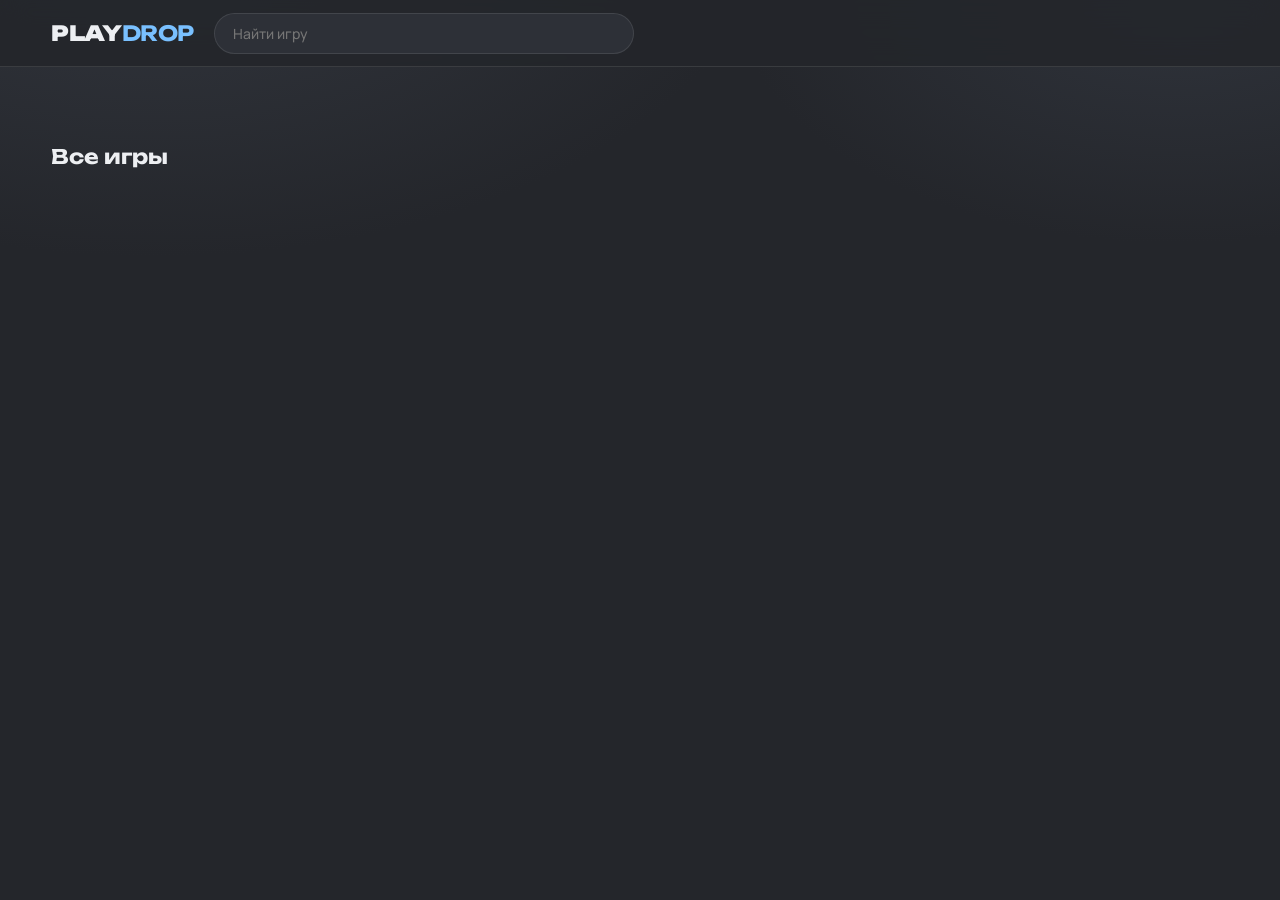
==== index.html @ a8a30dfd "playdrop" ====
<!doctype html>
<html lang="ru">
<head>
<meta charset="utf-8">
<meta name="viewport" content="width=device-width, initial-scale=1">
<title>PLAYDROP — играй в браузере</title>
<meta name="description" content="Браузерные игры без установки. Сохранения, рекорды, вход через Яндекс.">
<link rel="stylesheet" href="./assets/style.css">
</head>
<body>

<header class="top">
  <div class="top__in">
    <a class="logo" href="./index.html">PLAY<b>DROP</b></a>
    <input class="search" id="search" type="search" placeholder="Найти игру" aria-label="Поиск игры">
    <div id="account"></div>
  </div>
</header>

<main class="shell">
  <section class="continue is-hidden" id="continue">
    <div class="row">
      <h2 id="continueTitle">Продолжить</h2>
      <span id="continueMeta"></span>
    </div>
    <div class="shelf" id="continueShelf"></div>
    <p class="nudge is-hidden" id="guestNudge">
      Прогресс привязан к этому браузеру.
      <button class="link" id="nudgeLogin">Войдите</button>, чтобы играть с телефона и компьютера.
    </p>
  </section>

  <section class="hero" id="hero"></section>

  <div class="row"><h2 id="allTitle">Все игры</h2><span id="count"></span></div>
  <div class="grid" id="grid"></div>
</main>

<script type="module">
import { ensureSession, isNamed, canSignIn, signIn, signOut } from './assets/db.js';
import { loadLibrary, loadStreak, fmtDuration, fmtAgo, plural } from './assets/library.js';
import { loadGames, loc, t } from './assets/catalog.js';

const games = await loadGames();
const byId = Object.fromEntries(games.map(g => [g.id, g]));
const session = await ensureSession();
const named = isNamed(session);

// ─── аккаунт ─────────────────────────────────────────────────
document.getElementById('continueTitle').textContent = t.continue;
document.getElementById('allTitle').textContent = t.all;
document.getElementById('search').placeholder = t.search;

const box = document.getElementById('account');
if (named) {
  box.innerHTML = `<a class="acc" href="./profile.html">
      <img class="ava" src="${session.user.user_metadata?.avatar_url || ''}" alt="">
      <span>${session.user.user_metadata?.name || 'Профиль'}</span></a>
    <button class="btn btn--ghost" id="out">Выйти</button>`;
  document.getElementById('out').onclick = async () => { await signOut(); location.reload(); };
} else {
  box.innerHTML = `<a class="acc" href="./profile.html">${t.profile}</a>` +
    (canSignIn ? `<button class="btn" id="in">${t.signIn}</button>` : '');
  if (canSignIn) document.getElementById('in').onclick = () => signIn(location.href);
}

// ─── полка «Продолжить» ──────────────────────────────────────
const library = (await loadLibrary(session, games))
  .filter(e => byId[e.game_id] && e.last_played)
  .sort((a, b) => new Date(b.last_played) - new Date(a.last_played))
  .slice(0, 6);

if (library.length) {
  const streak = await loadStreak(session);
  document.getElementById('continue').classList.remove('is-hidden');
  document.getElementById('continueMeta').textContent = streak.current > 1
    ? `${streak.current} ${plural(streak.current, 'день', 'дня', 'дней')} подряд`
    : '';

  document.getElementById('continueShelf').innerHTML = library.map(e => {
    const g = byId[e.game_id];
    const place = e.rank ? `${e.rank}-е место из ${e.total_players}` : '';
    const time = e.seconds ? fmtDuration(e.seconds) : '';
    return `<a class="slot" href="./game.html?id=${g.id}">
      <img class="slot__img" src="${g.cover}" alt="" loading="lazy" onerror="this.style.visibility='hidden'">
      <div class="slot__b">
        <h3>${loc(g).title}</h3>
        <p>${[fmtAgo(e.last_played), time].filter(Boolean).join(' · ')}</p>
        ${place ? `<p class="slot__rank">${place}</p>` : ''}
      </div>
      <span class="slot__go">Продолжить</span>
    </a>`;
  }).join('');

  if (!named && canSignIn) {
    const nudge = document.getElementById('guestNudge');
    nudge.classList.remove('is-hidden');
    document.getElementById('nudgeLogin').onclick = () => signIn(location.href);
  }
}

// ─── витрина ─────────────────────────────────────────────────
const played = new Set(library.map(e => e.game_id));
const featured = games.find(g => g.featured && !played.has(g.id))
  || games.find(g => !played.has(g.id)) || games[0];

document.getElementById('hero').innerHTML = `
  <a class="hero__main" href="./game.html?id=${featured.id}">
    <img src="${featured.cover}" alt="" onerror="this.style.display='none'">
    <div class="hero__grad"></div>
    <div class="hero__body">
      <div class="eyebrow">${played.size ? t.notPlayed : t.playingNow}</div>
      <h1>${loc(featured).title}</h1>
      <p>${loc(featured).description}</p>
      <span class="btn">${t.play}</span>
    </div>
  </a>
  <div class="hero__side">
    <div class="stat"><b>${games.length}</b><span>${t.games}</span></div>
    <div class="stat"><b>0 ₽</b><span>${t.free}</span></div>
  </div>`;

// ─── каталог ─────────────────────────────────────────────────
const grid = document.getElementById('grid');
function render(list) {
  document.getElementById('count').textContent = `${list.length} шт.`;
  grid.innerHTML = list.map(g => `
    <a class="card" href="./game.html?id=${g.id}">
      ${g.tag ? `<span class="tag">${g.tag}</span>` : ''}
      <img class="card__img" src="${g.cover}" alt="" loading="lazy" onerror="this.style.visibility='hidden'">
      <div class="card__b"><h3>${loc(g).title}</h3><p>${loc(g).genre}</p></div>
    </a>`).join('');
}
render(games);

document.getElementById('search').addEventListener('input', e => {
  const q = e.target.value.trim().toLowerCase();
  render(games.filter(g => (g.title + (g.title_en || '') + (g.genre || '')).toLowerCase().includes(q)));
});
</script>
</body>
</html>
---- assets/style.css ----
@import url('https://fonts.googleapis.com/css2?family=Unbounded:wght@400;700;900&family=Manrope:wght@400;500;700&display=swap');

:root {
  --ink: #24262B;
  --ink-2: #2D3037;
  --ink-3: #3A3E47;
  --paper: #EDEFF2;
  --muted: #9DA3AD;
  --volt: #79C0FF;
  --hot: #FF7A8A;
  --line: rgba(255, 255, 255, .10);
  --radius: 14px;
  --shell: min(1240px, 92vw);
}

* { box-sizing: border-box; }

body {
  margin: 0;
  background:
    radial-gradient(1000px 560px at 12% -10%, #33373F 0%, transparent 62%),
    radial-gradient(760px 420px at 92% 0%, #2F333B 0%, transparent 58%),
    var(--ink);
  color: var(--paper);
  font: 400 16px/1.55 Manrope, system-ui, sans-serif;
  min-height: 100vh;
}

a { color: inherit; text-decoration: none; }
.is-hidden { display: none !important; }

/* ─── шапка ─── */
.top {
  position: sticky; top: 0; z-index: 40;
  backdrop-filter: blur(14px);
  background: rgba(36, 38, 43, .86);
  border-bottom: 1px solid var(--line);
}
.top__in {
  width: var(--shell); margin: 0 auto;
  display: flex; align-items: center; gap: 20px;
  height: 66px;
}
.logo {
  font: 900 21px/1 Unbounded, sans-serif;
  letter-spacing: -.02em;
}
.logo b { color: var(--volt); }
.search {
  flex: 1; max-width: 420px;
  background: var(--ink-2); border: 1px solid var(--line);
  border-radius: 999px; padding: 10px 18px; color: var(--paper);
  font: 500 14px Manrope, sans-serif;
}
.search:focus { outline: 2px solid var(--volt); outline-offset: 1px; }

.btn {
  background: var(--volt); color: #12243A; border: 0;
  padding: 10px 18px; border-radius: 999px; cursor: pointer;
  font: 700 14px Manrope, sans-serif; white-space: nowrap;
}
.btn:hover { filter: brightness(1.08); }
.btn--ghost { background: transparent; color: var(--muted); border: 1px solid var(--line); }
.btn:focus-visible, a:focus-visible { outline: 2px solid var(--volt); outline-offset: 2px; }

#account { display: flex; align-items: center; gap: 10px; margin-left: auto; font-size: 14px; }
.ava { width: 30px; height: 30px; border-radius: 50%; object-fit: cover; background: var(--ink-3); }

/* ─── главная ─── */
.shell { width: var(--shell); margin: 0 auto; padding: 34px 0 80px; }

.hero {
  display: grid; grid-template-columns: 1.35fr 1fr; gap: 18px;
  margin-bottom: 46px;
}
.hero__main {
  position: relative; border-radius: 22px; overflow: hidden;
  min-height: 330px; display: flex; align-items: flex-end;
  border: 1px solid var(--line);
}
.hero__main img { position: absolute; inset: 0; width: 100%; height: 100%; object-fit: cover; }
.hero__grad {
  position: absolute; inset: 0;
  background: linear-gradient(180deg, transparent 25%, rgba(36, 38, 43, .96) 92%);
}
.hero__body { position: relative; padding: 28px; }
.hero__body h1 { font: 900 clamp(26px, 3.4vw, 42px)/1.05 Unbounded, sans-serif; margin: 8px 0 10px; }
.hero__body p { color: var(--muted); max-width: 46ch; margin: 0 0 18px; }

.eyebrow {
  font: 700 11px/1 Manrope, sans-serif; letter-spacing: .16em;
  text-transform: uppercase; color: var(--volt);
}
.hero__side { display: grid; gap: 18px; align-content: start; }
.stat {
  border: 1px solid var(--line); border-radius: 18px; padding: 20px;
  background: linear-gradient(160deg, var(--ink-2), rgba(58, 62, 71, .25));
}
.stat b { display: block; font: 900 30px/1 Unbounded, sans-serif; color: var(--volt); }
.stat span { color: var(--muted); font-size: 13px; }

/* ─── сетка игр ─── */
.row { display: flex; align-items: baseline; gap: 14px; margin: 0 0 18px; }
.row h2 { font: 700 20px/1 Unbounded, sans-serif; margin: 0; }
.row span { color: var(--muted); font-size: 13px; }

.grid {
  display: grid; gap: 16px;
  grid-template-columns: repeat(auto-fill, minmax(190px, 1fr));
  margin-bottom: 46px;
}
.card {
  border-radius: var(--radius); overflow: hidden; background: var(--ink-2);
  border: 1px solid var(--line); position: relative;
  transition: transform .18s ease, border-color .18s ease;
}
.card:hover { transform: translateY(-4px); border-color: var(--volt); }
.card__img { aspect-ratio: 4 / 3; width: 100%; object-fit: cover; display: block; background: var(--ink-3); }
.card__b { padding: 12px 14px 15px; }
.card__b h3 { font: 700 15px/1.25 Manrope, sans-serif; margin: 0 0 4px; }
.card__b p { margin: 0; color: var(--muted); font-size: 12.5px; }
.tag {
  position: absolute; top: 10px; left: 10px;
  background: var(--hot); color: #fff; border-radius: 6px;
  padding: 4px 8px; font: 700 10px/1 Manrope, sans-serif;
  letter-spacing: .08em; text-transform: uppercase;
}

/* ─── страница игры ─── */
.play { width: var(--shell); margin: 0 auto; padding: 22px 0 60px; }
.stage {
  position: relative; background: #16181C; border-radius: 18px; overflow: hidden;
  aspect-ratio: 16 / 9; border: 1px solid var(--line);
}
.stage iframe { width: 100%; height: 100%; border: 0; display: block; }

.loader {
  position: absolute; inset: 0; display: grid; place-content: center; gap: 14px;
  justify-items: center; background: var(--ink); z-index: 5;
}
.loader__bar { width: 180px; height: 4px; border-radius: 4px; background: var(--ink-3); overflow: hidden; }
.loader__bar i { display: block; height: 100%; width: 40%; background: var(--volt); animation: slide 1.1s infinite ease-in-out; }
@keyframes slide { 0% { transform: translateX(-100%); } 100% { transform: translateX(350%); } }

.adv {
  position: absolute; inset: 0; z-index: 20;
  background: rgba(30, 32, 37, .97);
  display: grid; place-content: center; justify-items: center; gap: 16px;
}
.adv__label { font: 700 11px/1 Manrope, sans-serif; letter-spacing: .18em; text-transform: uppercase; color: var(--muted); }
.adv__timer { font: 900 40px/1 Unbounded, sans-serif; color: var(--volt); }
.ad-stub {
  width: min(336px, 70vw); height: 200px; border: 1px dashed var(--line);
  border-radius: 10px; display: grid; place-content: center; color: var(--muted); font-size: 13px;
}

.playbar {
  display: flex; align-items: center; gap: 14px; padding: 14px 4px 0;
}
.playbar h1 { font: 700 18px/1.2 Unbounded, sans-serif; margin: 0; }
.playbar small { color: var(--muted); }
.playbar .btn { margin-left: auto; }

.banner {
  margin-top: 16px; min-height: 90px; border: 1px solid var(--line);
  border-radius: 12px; display: grid; place-content: center; color: var(--muted); font-size: 13px;
}

@media (max-width: 860px) {
  .hero { grid-template-columns: 1fr; }
  .top__in { gap: 10px; }
  .search { max-width: none; }
  .stage { aspect-ratio: 3 / 4; }
}

@media (prefers-reduced-motion: reduce) {
  * { animation: none !important; transition: none !important; }
}

/* ═══ Продолжить · полка ═══ */
.continue { margin-bottom: 40px; }
.shelf {
  display: grid; gap: 14px;
  grid-template-columns: repeat(auto-fill, minmax(280px, 1fr));
}
.slot {
  display: grid; grid-template-columns: 88px 1fr; gap: 14px;
  align-items: center; padding: 12px;
  background: linear-gradient(120deg, var(--ink-2), rgba(58, 62, 71, .4));
  border: 1px solid var(--line); border-radius: var(--radius);
  position: relative; transition: border-color .18s ease, transform .18s ease;
}
.slot:hover { border-color: var(--volt); transform: translateY(-3px); }
.slot__img { width: 88px; aspect-ratio: 1; object-fit: cover; border-radius: 10px; background: var(--ink-3); }
.slot__b h3 { font: 700 15px/1.2 Manrope, sans-serif; margin: 0 0 5px; }
.slot__b p { margin: 0; font-size: 12.5px; color: var(--muted); }
.slot__rank { color: var(--volt) !important; margin-top: 2px !important; }
.slot__go {
  position: absolute; right: 12px; bottom: 12px;
  font: 700 11px/1 Manrope, sans-serif; letter-spacing: .1em;
  text-transform: uppercase; color: var(--volt); opacity: 0; transition: opacity .18s ease;
}
.slot:hover .slot__go { opacity: 1; }

.nudge { color: var(--muted); font-size: 13px; margin: 14px 0 0; }
.link {
  background: none; border: 0; padding: 0; cursor: pointer;
  color: var(--volt); font: inherit; text-decoration: underline;
}

/* ═══ Профиль ═══ */
.profile { margin-bottom: 46px; }
.profile__id { display: flex; align-items: center; gap: 20px; margin-bottom: 22px; }
.profile__ava { width: 84px; height: 84px; border-radius: 50%; object-fit: cover; background: var(--ink-3); }
.profile__ava--empty {
  display: grid; place-content: center;
  font: 900 32px Unbounded, sans-serif; color: var(--volt);
}
.profile__id h1 { font: 900 clamp(24px, 3vw, 34px)/1.1 Unbounded, sans-serif; margin: 6px 0 12px; }
.profile__id small { color: var(--muted); font-size: 12.5px; }

.xp {
  width: min(320px, 60vw); height: 8px; border-radius: 8px;
  background: var(--ink-3); overflow: hidden; margin-bottom: 7px;
}
.xp i { display: block; height: 100%; background: linear-gradient(90deg, var(--volt), var(--hot)); }

.profile__stats { display: grid; grid-template-columns: repeat(3, 1fr); gap: 14px; }

/* ═══ Прогресс по играм ═══ */
.progress-list { display: grid; gap: 10px; }
.prow {
  display: grid; grid-template-columns: 64px 1fr auto; gap: 16px; align-items: center;
  padding: 12px 16px; border: 1px solid var(--line); border-radius: var(--radius);
  background: var(--ink-2); transition: border-color .18s ease;
}
.prow:hover { border-color: var(--volt); }
.prow__img { width: 64px; aspect-ratio: 1; object-fit: cover; border-radius: 9px; background: var(--ink-3); }
.prow__b h3 { font: 700 15px/1.2 Manrope, sans-serif; margin: 0 0 8px; }
.prow__b p { margin: 7px 0 0; font-size: 12.5px; color: var(--muted); }
.bar { height: 5px; border-radius: 5px; background: var(--ink-3); overflow: hidden; max-width: 420px; }
.bar i { display: block; height: 100%; background: var(--volt); }
.prow__side { text-align: right; }
.prow__side b { display: block; font: 900 18px/1 Unbounded, sans-serif; }
.prow__side span { font-size: 11.5px; color: var(--muted); }

.acc { display: flex; align-items: center; gap: 8px; }
.acc:hover { color: var(--volt); }

.empty { text-align: center; padding: 60px 0; }
.empty h2 { font: 700 20px Unbounded, sans-serif; margin: 0 0 10px; }
.empty p { color: var(--muted); max-width: 44ch; margin: 0 auto 22px; }

@media (max-width: 720px) {
  .profile__stats { grid-template-columns: 1fr; }
  .profile__id { flex-direction: column; align-items: flex-start; }
  .prow { grid-template-columns: 52px 1fr; }
  .prow__img { width: 52px; }
  .prow__side { grid-column: 2; text-align: left; }
  .slot__go { position: static; opacity: 1; }
}

/* ═══ Панель загрузки ═══ */
.gate { max-width: 380px; padding: 40px 0; }
.gate h1 { font: 900 26px Unbounded, sans-serif; margin: 0 0 8px; }
.gate p { color: var(--muted); margin: 0 0 24px; }

.field { margin-bottom: 16px; }
.field label { display: block; font-size: 12.5px; color: var(--muted); margin-bottom: 6px; }
.field small { display: block; font-size: 11.5px; color: var(--muted); margin-top: 5px; }
.field input[type=text], .field input[type=email], .field input[type=password], .field textarea {
  width: 100%; background: var(--ink-2); border: 1px solid var(--line);
  border-radius: 10px; padding: 11px 14px; color: var(--paper);
  font: 400 14px Manrope, sans-serif; resize: vertical;
}
.field input[type=file] { font: 400 13px Manrope, sans-serif; color: var(--muted); width: 100%; }
.field input:focus, .field textarea:focus { outline: 2px solid var(--volt); outline-offset: 1px; }
.field--split { display: grid; grid-template-columns: 1fr 1fr; gap: 12px; }
.field--split label { margin-bottom: 6px; }

.check { display: flex; align-items: center; gap: 9px; color: var(--muted); font-size: 13.5px; }

.form {
  display: grid; grid-template-columns: 1fr 1fr; gap: 34px;
  padding: 24px; border: 1px solid var(--line); border-radius: 18px;
  background: var(--ink-2); margin-bottom: 42px;
}
.form__col h3 { font: 700 15px Unbounded, sans-serif; margin: 0; }
.row--tight { margin-bottom: 8px; align-items: center; }
.hint { color: var(--muted); font-size: 12.5px; margin: 0 0 18px; }

.btn--wide { width: 100%; padding: 13px; margin-top: 8px; }
.btn:disabled { opacity: .55; cursor: default; }

.err { color: var(--hot); font-size: 13px; margin: 12px 0 0; }
.ok { color: var(--volt); font-size: 13px; margin: 12px 0 0; }

.prow__side .btn--ghost { padding: 6px 12px; font-size: 12.5px; }
.prow__side .link { margin-left: 10px; font-size: 12.5px; }

@media (max-width: 820px) {
  .form { grid-template-columns: 1fr; gap: 24px; }
}

/* ═══ Редактирование профиля ═══ */
.profile__avaBtn {
  position: relative; padding: 0; border: 0; background: none;
  cursor: pointer; border-radius: 50%; line-height: 0;
}
.profile__avaBtn .profile__ava { display: block; }
.profile__avaHint {
  position: absolute; inset: auto 0 0 0; padding: 5px 0;
  background: rgba(18, 20, 24, .78); color: var(--paper);
  font: 700 10px/1 Manrope, sans-serif; letter-spacing: .08em; text-transform: uppercase;
  border-radius: 0 0 999px 999px; opacity: 0; transition: opacity .16s ease;
}
.profile__avaBtn:hover .profile__avaHint,
.profile__avaBtn:focus-visible .profile__avaHint { opacity: 1; }

#nameField {
  outline: none; border-bottom: 1px dashed transparent; cursor: text;
  display: inline-block; min-width: 3ch;
}
#nameField:hover { border-bottom-color: var(--line); }
#nameField:focus { border-bottom-color: var(--volt); }

.saveHint { display: block; color: var(--volt); font-size: 12px; margin-bottom: 6px; }
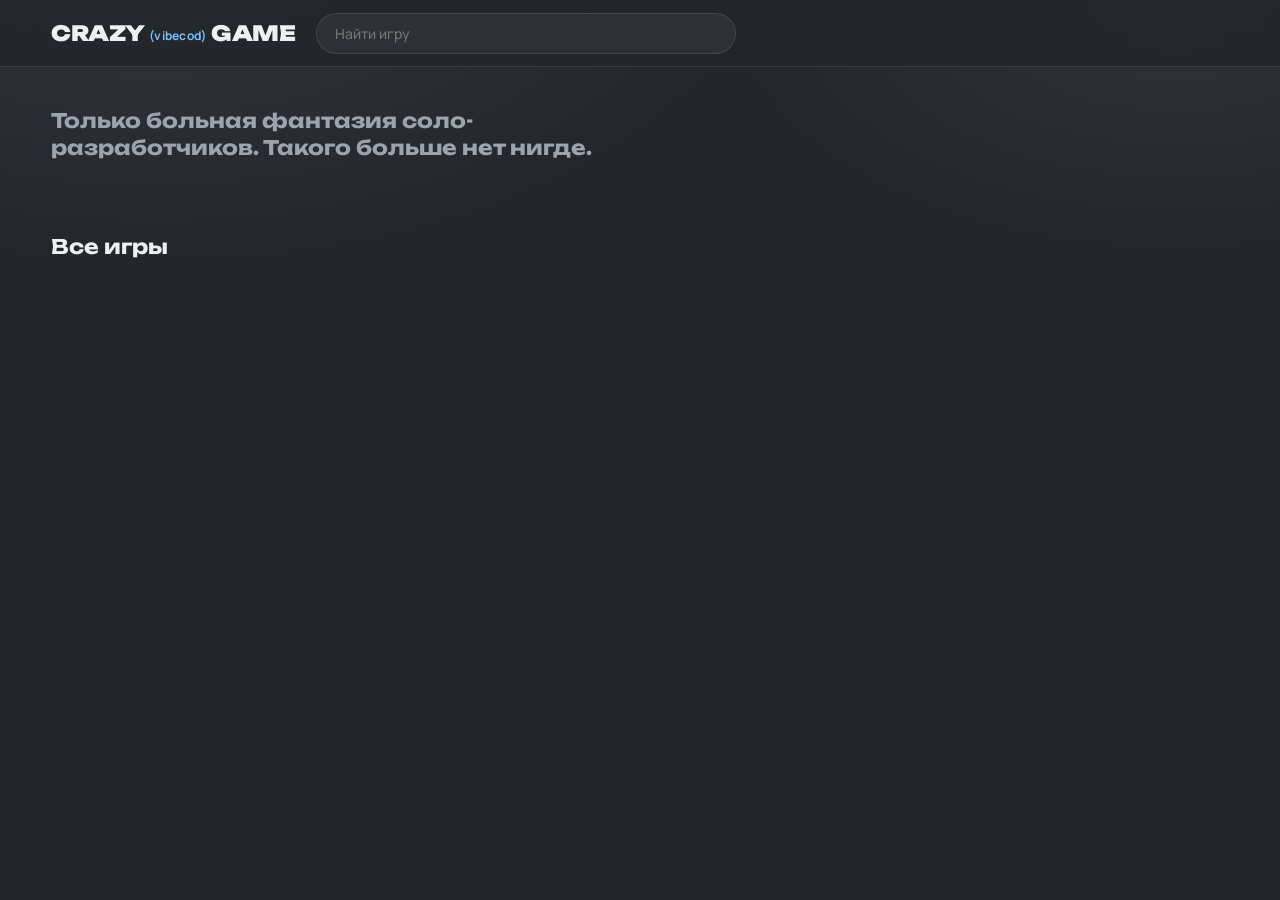
==== commit 4da6ad02: "нер" ====
--- a/index.html
+++ b/index.html
@@ -3,21 +3,28 @@
 <head>
 <meta charset="utf-8">
 <meta name="viewport" content="width=device-width, initial-scale=1">
-<title>PLAYDROP — играй в браузере</title>
-<meta name="description" content="Браузерные игры без установки. Сохранения, рекорды, вход через Яндекс.">
+<title>CRAZY (vibecod) GAME — играй в браузере</title>
+<meta name="description" content="Только больная фантазия соло-разработчиков. Браузерные игры без установки.">
+<link rel="icon" href="/favicon.ico" sizes="32x32">
+<link rel="icon" href="/favicon.svg" type="image/svg+xml">
+<link rel="apple-touch-icon" href="/apple-touch-icon.png">
+<link rel="manifest" href="/site.webmanifest">
+<meta name="theme-color" content="#24262B">
 <link rel="stylesheet" href="./assets/style.css">
 </head>
 <body>
 
 <header class="top">
   <div class="top__in">
-    <a class="logo" href="./index.html">PLAY<b>DROP</b></a>
+    <a class="logo" href="./index.html">CRAZY<em>(vibecod)</em>GAME</a>
     <input class="search" id="search" type="search" placeholder="Найти игру" aria-label="Поиск игры">
     <div id="account"></div>
   </div>
 </header>
 
 <main class="shell">
+  <p class="tagline">Только больная фантазия соло-разработчиков. Такого больше нет нигде.</p>
+
   <section class="continue is-hidden" id="continue">
     <div class="row">
       <h2 id="continueTitle">Продолжить</h2>
@@ -39,7 +46,7 @@
 <script type="module">
 import { ensureSession, isNamed, canSignIn, signIn, signOut } from './assets/db.js';
 import { loadLibrary, loadStreak, fmtDuration, fmtAgo, plural } from './assets/library.js';
-import { loadGames, loc, t } from './assets/catalog.js';
+import { loadGames, loc, t, loadMyProfile, avatarHtml } from './assets/catalog.js';
 
 const games = await loadGames();
 const byId = Object.fromEntries(games.map(g => [g.id, g]));
@@ -52,14 +59,16 @@
 document.getElementById('search').placeholder = t.search;
 
 const box = document.getElementById('account');
+const myProfile = await loadMyProfile(session);
+
 if (named) {
   box.innerHTML = `<a class="acc" href="./profile.html">
-      <img class="ava" src="${session.user.user_metadata?.avatar_url || ''}" alt="">
-      <span>${session.user.user_metadata?.name || 'Профиль'}</span></a>
-    <button class="btn btn--ghost" id="out">Выйти</button>`;
+      ${avatarHtml(myProfile, 'Профиль')}
+      <span>${myProfile.name || 'Профиль'}</span></a>
+    <button class="btn btn--ghost" id="out">${t.signOut}</button>`;
   document.getElementById('out').onclick = async () => { await signOut(); location.reload(); };
 } else {
-  box.innerHTML = `<a class="acc" href="./profile.html">${t.profile}</a>` +
+  box.innerHTML = `<a class="acc" href="./profile.html">${avatarHtml(myProfile, 'Гость')}<span>${t.profile}</span></a>` +
     (canSignIn ? `<button class="btn" id="in">${t.signIn}</button>` : '');
   if (canSignIn) document.getElementById('in').onclick = () => signIn(location.href);
 }
--- a/assets/style.css
+++ b/assets/style.css
@@ -325,3 +325,36 @@
 #nameField:focus { border-bottom-color: var(--volt); }
 
 .saveHint { display: block; color: var(--volt); font-size: 12px; margin-bottom: 6px; }
+
+/* ═══ Полноэкранный плеер ═══ */
+.stage:fullscreen,
+.stage:-webkit-full-screen {
+  aspect-ratio: auto; width: 100vw; height: 100vh;
+  border: 0; border-radius: 0; background: #000;
+}
+.stage--cover {
+  position: fixed; inset: 0; z-index: 60;
+  aspect-ratio: auto; width: 100vw; height: 100vh;
+  border: 0; border-radius: 0; background: #000;
+}
+body.no-scroll { overflow: hidden; }
+
+/* ═══ Логотип и слоган ═══ */
+.logo { display: inline-flex; align-items: baseline; gap: 5px; }
+.logo em {
+  font: 700 12px/1 Manrope, sans-serif; font-style: normal;
+  color: var(--volt); letter-spacing: .02em;
+  position: relative; top: -1px;
+}
+
+.tagline {
+  font: 700 clamp(15px, 2vw, 20px)/1.35 Unbounded, sans-serif;
+  color: var(--muted); margin: 6px 0 30px; max-width: 30ch;
+}
+
+/* аватар в шапке, когда фото нет */
+.ava--letter {
+  display: grid; place-content: center;
+  font: 900 13px/1 Unbounded, sans-serif; color: var(--volt);
+  background: var(--ink-3);
+}
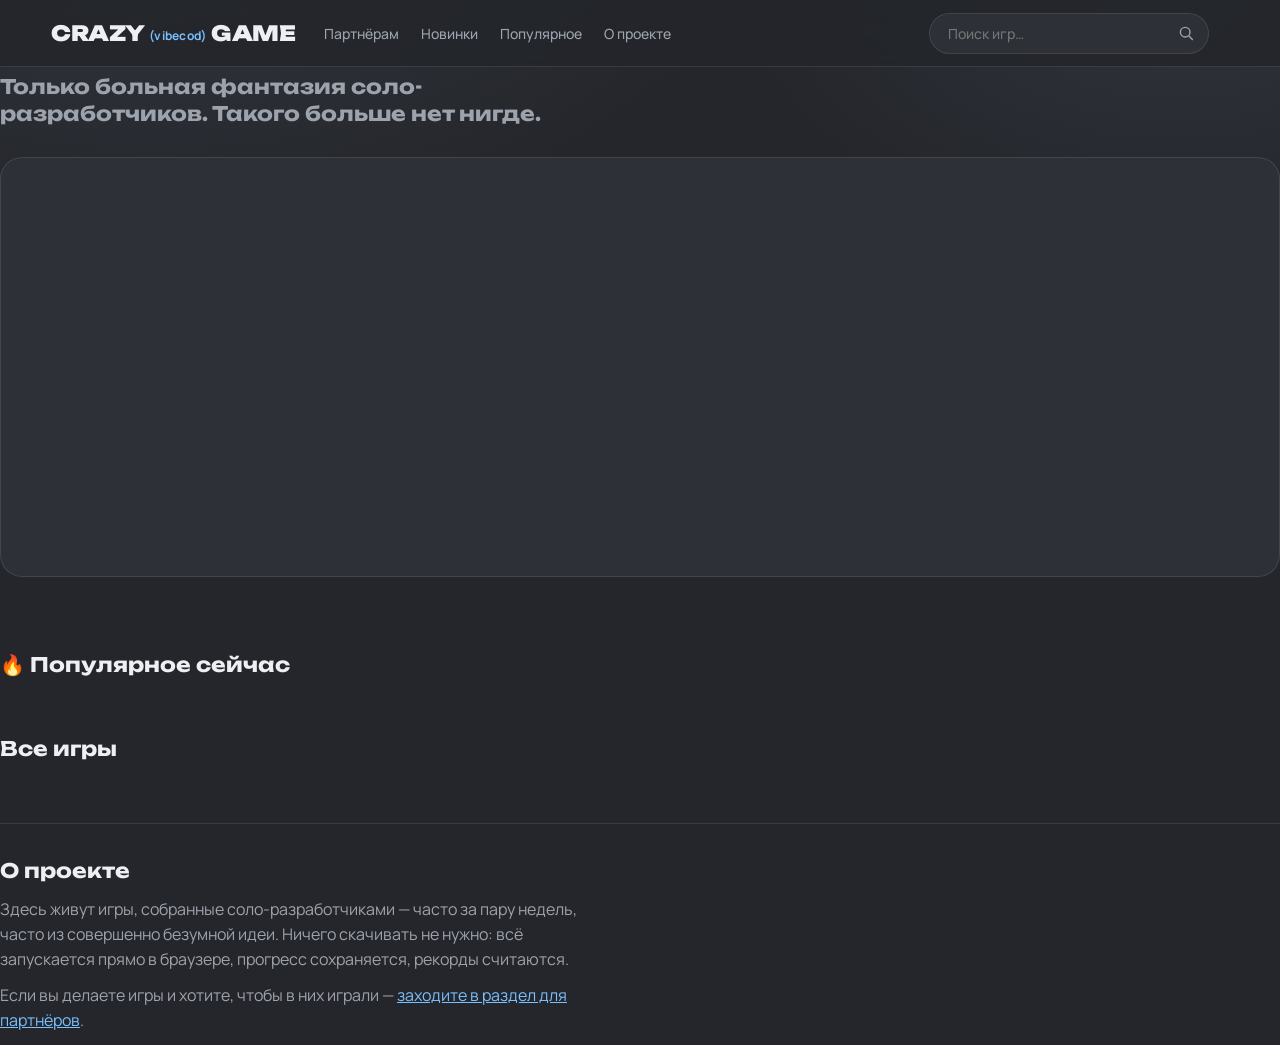
==== commit 8ac0522c: "ef" ====
--- a/index.html
+++ b/index.html
@@ -17,7 +17,19 @@
 <header class="top">
   <div class="top__in">
     <a class="logo" href="./index.html">CRAZY<em>(vibecod)</em>GAME</a>
-    <input class="search" id="search" type="search" placeholder="Найти игру" aria-label="Поиск игры">
+
+    <nav class="nav">
+      <a href="./partners.html">Партнёрам</a>
+      <a href="#fresh">Новинки</a>
+      <a href="#popular">Популярное</a>
+      <a href="#about">О проекте</a>
+    </nav>
+
+    <label class="search-wrap">
+      <input class="search" id="search" type="search" placeholder="Поиск игр…" aria-label="Поиск игры">
+      <svg viewBox="0 0 20 20" aria-hidden="true"><circle cx="9" cy="9" r="6"/><path d="m14 14 4 4"/></svg>
+    </label>
+
     <div id="account"></div>
   </div>
 </header>
@@ -25,115 +37,205 @@
 <main class="shell">
   <p class="tagline">Только больная фантазия соло-разработчиков. Такого больше нет нигде.</p>
 
-  <section class="continue is-hidden" id="continue">
-    <div class="row">
-      <h2 id="continueTitle">Продолжить</h2>
-      <span id="continueMeta"></span>
-    </div>
-    <div class="shelf" id="continueShelf"></div>
-    <p class="nudge is-hidden" id="guestNudge">
-      Прогресс привязан к этому браузеру.
-      <button class="link" id="nudgeLogin">Войдите</button>, чтобы играть с телефона и компьютера.
-    </p>
+  <!-- крупная карточка с переключением -->
+  <section class="hero" id="hero" aria-label="Избранная игра"></section>
+
+  <div class="split">
+    <section class="continue is-hidden" id="continue">
+      <div class="row">
+        <h2>Продолжить игру</h2>
+        <span id="continueMeta"></span>
+      </div>
+      <div class="shelf" id="continueShelf"></div>
+      <p class="nudge is-hidden" id="guestNudge">
+        Прогресс привязан к этому браузеру.
+        <button class="link" id="nudgeLogin">Войдите</button>, чтобы играть с телефона и компьютера.
+      </p>
+    </section>
+
+    <aside class="facts" id="facts"></aside>
+  </div>
+
+  <section id="popular">
+    <div class="row"><h2>🔥 Популярное сейчас</h2><span id="popularMeta"></span></div>
+    <div class="feature-grid" id="popularGrid"></div>
   </section>
 
-  <section class="hero" id="hero"></section>
-
-  <div class="row"><h2 id="allTitle">Все игры</h2><span id="count"></span></div>
-  <div class="grid" id="grid"></div>
+  <section id="fresh">
+    <div class="row"><h2>Все игры</h2><span id="count"></span></div>
+    <div class="grid" id="grid"></div>
+  </section>
+
+  <section class="about" id="about">
+    <h2>О проекте</h2>
+    <p>Здесь живут игры, собранные соло-разработчиками — часто за пару недель, часто из совершенно безумной идеи. Ничего скачивать не нужно: всё запускается прямо в браузере, прогресс сохраняется, рекорды считаются.</p>
+    <p>Если вы делаете игры и хотите, чтобы в них играли — <a href="./partners.html">заходите в раздел для партнёров</a>.</p>
+  </section>
 </main>
 
 <script type="module">
 import { ensureSession, isNamed, canSignIn, signIn, signOut } from './assets/db.js';
 import { loadLibrary, loadStreak, fmtDuration, fmtAgo, plural } from './assets/library.js';
-import { loadGames, loc, t, loadMyProfile, avatarHtml } from './assets/catalog.js';
-
+import { loadGames, loadPopularity, loadMyProfile, avatarHtml, loc, t } from './assets/catalog.js';
+
+const $ = id => document.getElementById(id);
 const games = await loadGames();
 const byId = Object.fromEntries(games.map(g => [g.id, g]));
 const session = await ensureSession();
 const named = isNamed(session);
-
-// ─── аккаунт ─────────────────────────────────────────────────
-document.getElementById('continueTitle').textContent = t.continue;
-document.getElementById('allTitle').textContent = t.all;
-document.getElementById('search').placeholder = t.search;
-
-const box = document.getElementById('account');
 const myProfile = await loadMyProfile(session);
 
+// ─── шапка ───────────────────────────────────────────────────
+const box = $('account');
 if (named) {
-  box.innerHTML = `<a class="acc" href="./profile.html">
-      ${avatarHtml(myProfile, 'Профиль')}
+  box.innerHTML = `<a class="acc" href="./profile.html">${avatarHtml(myProfile, 'Профиль')}
       <span>${myProfile.name || 'Профиль'}</span></a>
     <button class="btn btn--ghost" id="out">${t.signOut}</button>`;
-  document.getElementById('out').onclick = async () => { await signOut(); location.reload(); };
+  $('out').onclick = async () => { await signOut(); location.reload(); };
 } else {
-  box.innerHTML = `<a class="acc" href="./profile.html">${avatarHtml(myProfile, 'Гость')}<span>${t.profile}</span></a>` +
-    (canSignIn ? `<button class="btn" id="in">${t.signIn}</button>` : '');
-  if (canSignIn) document.getElementById('in').onclick = () => signIn(location.href);
-}
-
-// ─── полка «Продолжить» ──────────────────────────────────────
+  box.innerHTML = `<a class="acc" href="./profile.html">${avatarHtml(myProfile, 'Гость')}<span>${t.profile}</span></a>`
+    + (canSignIn ? `<button class="btn" id="in">${t.signIn}</button>` : '');
+  if (canSignIn) $('in').onclick = () => signIn(location.href);
+}
+
+// ─── прогресс игрока ─────────────────────────────────────────
 const library = (await loadLibrary(session, games))
   .filter(e => byId[e.game_id] && e.last_played)
-  .sort((a, b) => new Date(b.last_played) - new Date(a.last_played))
-  .slice(0, 6);
-
+  .sort((a, b) => new Date(b.last_played) - new Date(a.last_played));
+
+const played = new Set(library.map(e => e.game_id));
+const popularity = await loadPopularity();
+
+// ─── крупная карточка ────────────────────────────────────────
+const spotlight = [
+  ...games.filter(g => g.featured),
+  ...games.filter(g => !g.featured && !played.has(g.id))
+].slice(0, 4);
+if (!spotlight.length) spotlight.push(games[0]);
+
+let slide = 0;
+function renderHero() {
+  const g = spotlight[slide];
+  if (!g) return;
+  const badge = g.tag || (played.has(g.id) ? '' : 'Новинка');
+  const words = loc(g).title.split(' ');
+  const head = words.length > 1
+    ? `${words[0]}<br><b>${words.slice(1).join(' ')}</b>`
+    : `<b>${loc(g).title}</b>`;
+
+  $('hero').innerHTML = `
+    <img class="hero__bg" src="${g.cover}" alt="" onerror="this.style.display='none'">
+    <div class="hero__grad"></div>
+    <div class="hero__body">
+      ${badge ? `<span class="badge">${badge}</span>` : ''}
+      <h1>${head}</h1>
+      <p>${loc(g).description || ''}</p>
+      <div class="hero__cta">
+        <a class="btn btn--play" href="./game.html?id=${g.id}">
+          <svg viewBox="0 0 16 16" aria-hidden="true"><path d="M4 2.5v11l9-5.5-9-5.5Z"/></svg>Играть</a>
+        <span class="hero__note">Браузерная игра</span>
+      </div>
+    </div>
+    ${spotlight.length > 1 ? `<div class="dots">${spotlight.map((_, i) =>
+      `<button class="${i === slide ? 'is-on' : ''}" data-slide="${i}" aria-label="Игра ${i + 1}"></button>`).join('')}</div>` : ''}`;
+
+  $('hero').querySelectorAll('[data-slide]').forEach(b => {
+    b.onclick = () => { slide = +b.dataset.slide; renderHero(); restartRotation(); };
+  });
+}
+
+let timer = null;
+function restartRotation() {
+  clearInterval(timer);
+  if (spotlight.length < 2 || matchMedia('(prefers-reduced-motion: reduce)').matches) return;
+  timer = setInterval(() => { slide = (slide + 1) % spotlight.length; renderHero(); }, 9000);
+}
+renderHero();
+restartRotation();
+$('hero').addEventListener('mouseenter', () => clearInterval(timer));
+$('hero').addEventListener('mouseleave', restartRotation);
+
+// ─── продолжить ──────────────────────────────────────────────
 if (library.length) {
   const streak = await loadStreak(session);
-  document.getElementById('continue').classList.remove('is-hidden');
-  document.getElementById('continueMeta').textContent = streak.current > 1
-    ? `${streak.current} ${plural(streak.current, 'день', 'дня', 'дней')} подряд`
-    : '';
-
-  document.getElementById('continueShelf').innerHTML = library.map(e => {
+  $('continue').classList.remove('is-hidden');
+  $('continueMeta').textContent = streak.current > 1
+    ? `${streak.current} ${plural(streak.current, 'день', 'дня', 'дней')} подряд` : '';
+
+  const maxSeconds = Math.max(...library.map(e => e.seconds || 0), 1);
+
+  $('continueShelf').innerHTML = library.slice(0, 4).map(e => {
     const g = byId[e.game_id];
-    const place = e.rank ? `${e.rank}-е место из ${e.total_players}` : '';
-    const time = e.seconds ? fmtDuration(e.seconds) : '';
-    return `<a class="slot" href="./game.html?id=${g.id}">
-      <img class="slot__img" src="${g.cover}" alt="" loading="lazy" onerror="this.style.visibility='hidden'">
+    const share = Math.max(6, Math.round(((e.seconds || 0) / maxSeconds) * 100));
+    const meta = [fmtAgo(e.last_played), e.seconds ? fmtDuration(e.seconds) : ''].filter(Boolean).join(' · ');
+    return `<div class="slot">
+      <div class="slot__art">
+        <img src="${g.cover}" alt="" loading="lazy" onerror="this.style.visibility='hidden'">
+        <span class="slot__bar"><i style="width:${share}%"></i></span>
+      </div>
       <div class="slot__b">
         <h3>${loc(g).title}</h3>
-        <p>${[fmtAgo(e.last_played), time].filter(Boolean).join(' · ')}</p>
-        ${place ? `<p class="slot__rank">${place}</p>` : ''}
-      </div>
-      <span class="slot__go">Продолжить</span>
-    </a>`;
+        <p>${meta}</p>
+        ${e.rank ? `<p class="slot__rank">${e.rank}-е место из ${e.total_players}</p>` : ''}
+        <a class="btn btn--soft" href="./game.html?id=${g.id}">
+          <svg viewBox="0 0 16 16" aria-hidden="true"><path d="M4 2.5v11l9-5.5-9-5.5Z"/></svg>Продолжить</a>
+      </div>
+    </div>`;
   }).join('');
 
   if (!named && canSignIn) {
-    const nudge = document.getElementById('guestNudge');
-    nudge.classList.remove('is-hidden');
-    document.getElementById('nudgeLogin').onclick = () => signIn(location.href);
+    $('guestNudge').classList.remove('is-hidden');
+    $('nudgeLogin').onclick = () => signIn(location.href);
   }
 }
 
-// ─── витрина ─────────────────────────────────────────────────
-const played = new Set(library.map(e => e.game_id));
-const featured = games.find(g => g.featured && !played.has(g.id))
-  || games.find(g => !played.has(g.id)) || games[0];
-
-document.getElementById('hero').innerHTML = `
-  <a class="hero__main" href="./game.html?id=${featured.id}">
-    <img src="${featured.cover}" alt="" onerror="this.style.display='none'">
-    <div class="hero__grad"></div>
-    <div class="hero__body">
-      <div class="eyebrow">${played.size ? t.notPlayed : t.playingNow}</div>
-      <h1>${loc(featured).title}</h1>
-      <p>${loc(featured).description}</p>
-      <span class="btn">${t.play}</span>
-    </div>
-  </a>
-  <div class="hero__side">
-    <div class="stat"><b>${games.length}</b><span>${t.games}</span></div>
-    <div class="stat"><b>0 ₽</b><span>${t.free}</span></div>
+// ─── факты справа ────────────────────────────────────────────
+$('facts').innerHTML = `
+  <div class="fact">
+    <span class="fact__ico" aria-hidden="true">
+      <svg viewBox="0 0 24 24"><rect x="2" y="7" width="20" height="11" rx="5"/><path d="M7 12h3M8.5 10.5v3M15 11h.01M17.5 13.5h.01"/></svg>
+    </span>
+    <div><b>${games.length}</b>
+      <span>${plural(games.length, 'игра в каталоге', 'игры в каталоге', 'игр в каталоге')}</span></div>
+  </div>
+  <div class="fact">
+    <span class="fact__ico" aria-hidden="true">
+      <svg viewBox="0 0 24 24"><path d="M12 3c1.5 4 4.5 5.5 4.5 9a4.5 4.5 0 0 1-9 0C7.5 8.5 10.5 7 12 3Z"/></svg>
+    </span>
+    <div><b>Без установки</b>
+      <span>Новые сумасшедшие игры, которых больше нет нигде</span></div>
   </div>`;
 
+// ─── популярное ──────────────────────────────────────────────
+const ranked = games
+  .map(g => ({ g, stat: popularity[g.id] || { launches: 0, players: 0 } }))
+  .sort((a, b) => b.stat.launches - a.stat.launches)
+  .slice(0, 3);
+
+if (ranked.some(r => r.stat.launches > 0)) {
+  $('popularGrid').innerHTML = ranked.map(({ g, stat }) => `
+    <a class="feature" href="./game.html?id=${g.id}">
+      <img class="feature__img" src="${g.cover}" alt="" loading="lazy" onerror="this.style.visibility='hidden'">
+      ${g.tag ? `<span class="tag">${g.tag}</span>` : ''}
+      <div class="feature__b">
+        <div>
+          <h3>${loc(g).title}</h3>
+          <p>${stat.launches} ${plural(stat.launches, 'запуск', 'запуска', 'запусков')}${
+            stat.players > 1 ? ` · ${stat.players} ${plural(stat.players, 'игрок', 'игрока', 'игроков')}` : ''}</p>
+        </div>
+        <span class="feature__play" aria-hidden="true">
+          <svg viewBox="0 0 16 16"><path d="M4 2.5v11l9-5.5-9-5.5Z"/></svg>
+        </span>
+      </div>
+    </a>`).join('');
+} else {
+  document.getElementById('popular').classList.add('is-hidden');
+}
+
 // ─── каталог ─────────────────────────────────────────────────
-const grid = document.getElementById('grid');
 function render(list) {
-  document.getElementById('count').textContent = `${list.length} шт.`;
-  grid.innerHTML = list.map(g => `
+  $('count').textContent = `${list.length} ${plural(list.length, 'игра', 'игры', 'игр')}`;
+  $('grid').innerHTML = list.map(g => `
     <a class="card" href="./game.html?id=${g.id}">
       ${g.tag ? `<span class="tag">${g.tag}</span>` : ''}
       <img class="card__img" src="${g.cover}" alt="" loading="lazy" onerror="this.style.visibility='hidden'">
@@ -142,7 +244,7 @@
 }
 render(games);
 
-document.getElementById('search').addEventListener('input', e => {
+$('search').addEventListener('input', e => {
   const q = e.target.value.trim().toLowerCase();
   render(games.filter(g => (g.title + (g.title_en || '') + (g.genre || '')).toLowerCase().includes(q)));
 });
--- a/assets/style.css
+++ b/assets/style.css
@@ -64,40 +64,8 @@
 .btn:focus-visible, a:focus-visible { outline: 2px solid var(--volt); outline-offset: 2px; }
 
 #account { display: flex; align-items: center; gap: 10px; margin-left: auto; font-size: 14px; }
+.top__in > .nav + #account { margin-left: auto; }
 .ava { width: 30px; height: 30px; border-radius: 50%; object-fit: cover; background: var(--ink-3); }
-
-/* ─── главная ─── */
-.shell { width: var(--shell); margin: 0 auto; padding: 34px 0 80px; }
-
-.hero {
-  display: grid; grid-template-columns: 1.35fr 1fr; gap: 18px;
-  margin-bottom: 46px;
-}
-.hero__main {
-  position: relative; border-radius: 22px; overflow: hidden;
-  min-height: 330px; display: flex; align-items: flex-end;
-  border: 1px solid var(--line);
-}
-.hero__main img { position: absolute; inset: 0; width: 100%; height: 100%; object-fit: cover; }
-.hero__grad {
-  position: absolute; inset: 0;
-  background: linear-gradient(180deg, transparent 25%, rgba(36, 38, 43, .96) 92%);
-}
-.hero__body { position: relative; padding: 28px; }
-.hero__body h1 { font: 900 clamp(26px, 3.4vw, 42px)/1.05 Unbounded, sans-serif; margin: 8px 0 10px; }
-.hero__body p { color: var(--muted); max-width: 46ch; margin: 0 0 18px; }
-
-.eyebrow {
-  font: 700 11px/1 Manrope, sans-serif; letter-spacing: .16em;
-  text-transform: uppercase; color: var(--volt);
-}
-.hero__side { display: grid; gap: 18px; align-content: start; }
-.stat {
-  border: 1px solid var(--line); border-radius: 18px; padding: 20px;
-  background: linear-gradient(160deg, var(--ink-2), rgba(58, 62, 71, .25));
-}
-.stat b { display: block; font: 900 30px/1 Unbounded, sans-serif; color: var(--volt); }
-.stat span { color: var(--muted); font-size: 13px; }
 
 /* ─── сетка игр ─── */
 .row { display: flex; align-items: baseline; gap: 14px; margin: 0 0 18px; }
@@ -358,3 +326,241 @@
   font: 900 13px/1 Unbounded, sans-serif; color: var(--volt);
   background: var(--ink-3);
 }
+
+/* ═══════════ ГЛАВНАЯ v2 ═══════════ */
+
+/* навигация в шапке */
+.nav { display: flex; gap: 22px; margin-left: 8px; }
+.nav a { font: 500 14px Manrope, sans-serif; color: var(--muted); white-space: nowrap; }
+.nav a:hover, .nav a.is-on { color: var(--paper); }
+
+.search-wrap { position: relative; flex: 1; max-width: 280px; margin-left: auto; }
+.search-wrap svg {
+  position: absolute; right: 15px; top: 50%; transform: translateY(-50%);
+  width: 16px; height: 16px; fill: none; stroke: var(--muted); stroke-width: 1.8;
+  stroke-linecap: round; pointer-events: none;
+}
+.search { width: 100%; }
+
+.top__in #account { margin-left: 0; }
+
+/* крупная карточка */
+.hero {
+  position: relative; overflow: hidden; border-radius: 22px;
+  min-height: 420px; display: flex; align-items: center;
+  border: 1px solid var(--line); margin-bottom: 34px;
+  background: var(--ink-2);
+}
+.hero__bg {
+  position: absolute; inset: 0; width: 100%; height: 100%;
+  object-fit: cover; object-position: 70% center;
+}
+.hero__grad {
+  position: absolute; inset: 0;
+  background:
+    linear-gradient(90deg, rgba(20, 22, 27, .97) 0%, rgba(20, 22, 27, .82) 42%, transparent 78%),
+    linear-gradient(0deg, rgba(20, 22, 27, .8) 0%, transparent 45%);
+}
+.hero__body { position: relative; padding: 46px; max-width: 620px; }
+.hero__body h1 {
+  font: 900 clamp(30px, 4.4vw, 52px)/1.02 Unbounded, sans-serif;
+  margin: 16px 0 18px; text-transform: uppercase; letter-spacing: -.01em;
+}
+.hero__body h1 b { color: var(--volt); font-weight: 900; }
+.hero__body p { color: var(--muted); max-width: 48ch; margin: 0 0 26px; font-size: 15px; }
+
+.badge {
+  display: inline-block; padding: 7px 14px; border-radius: 8px;
+  background: var(--volt); color: #12243A;
+  font: 700 11px/1 Manrope, sans-serif; letter-spacing: .12em; text-transform: uppercase;
+}
+
+.hero__cta { display: flex; align-items: center; gap: 18px; flex-wrap: wrap; }
+.hero__note { color: var(--muted); font-size: 13px; }
+
+.btn--play {
+  display: inline-flex; align-items: center; gap: 10px;
+  padding: 14px 28px; font-size: 15px;
+  box-shadow: 0 8px 30px rgba(121, 192, 255, .25);
+}
+.btn--play svg { width: 13px; height: 13px; fill: currentColor; }
+
+.btn--soft {
+  display: inline-flex; align-items: center; gap: 8px;
+  background: rgba(121, 192, 255, .12); color: var(--volt);
+  padding: 9px 16px; font-size: 13px; border-radius: 999px;
+}
+.btn--soft svg { width: 10px; height: 10px; fill: currentColor; }
+.btn--soft:hover { background: rgba(121, 192, 255, .2); }
+
+.dots { position: absolute; bottom: 22px; left: 46px; display: flex; gap: 7px; }
+.dots button {
+  width: 22px; height: 4px; border: 0; border-radius: 4px; padding: 0;
+  background: rgba(255, 255, 255, .25); cursor: pointer; transition: background .2s ease;
+}
+.dots button.is-on { background: var(--volt); width: 30px; }
+
+/* две колонки: продолжить + факты */
+.split {
+  display: grid; grid-template-columns: 1.6fr 1fr; gap: 26px;
+  align-items: start; margin-bottom: 44px;
+}
+.split .continue { margin: 0; }
+.split .row { margin-bottom: 14px; }
+
+.shelf { grid-template-columns: 1fr; gap: 12px; }
+
+.slot { grid-template-columns: 150px 1fr; padding: 14px; align-items: start; }
+.slot__art { position: relative; }
+.slot__art img {
+  width: 150px; aspect-ratio: 16 / 10; object-fit: cover;
+  border-radius: 10px; background: var(--ink-3); display: block;
+}
+.slot__bar {
+  display: block; height: 4px; border-radius: 4px; margin-top: 8px;
+  background: var(--ink-3); overflow: hidden;
+}
+.slot__bar i { display: block; height: 100%; background: var(--volt); }
+.slot__b h3 { margin-bottom: 4px; }
+.slot__b p { margin: 0 0 10px; }
+.slot__b .btn--soft { margin-top: 4px; }
+.slot:hover { transform: none; }
+
+.facts { display: grid; gap: 14px; }
+.fact {
+  display: flex; gap: 16px; align-items: center;
+  padding: 20px; border: 1px solid var(--line); border-radius: 16px;
+  background: linear-gradient(150deg, var(--ink-2), rgba(58, 62, 71, .2));
+}
+.fact__ico {
+  flex: none; width: 46px; height: 46px; border-radius: 12px;
+  display: grid; place-content: center;
+  background: rgba(121, 192, 255, .12);
+}
+.fact__ico svg {
+  width: 22px; height: 22px; fill: none; stroke: var(--volt);
+  stroke-width: 1.7; stroke-linecap: round; stroke-linejoin: round;
+}
+.fact b { display: block; font: 900 26px/1.1 Unbounded, sans-serif; margin-bottom: 4px; }
+.fact span { color: var(--muted); font-size: 13px; line-height: 1.4; }
+.fact div:last-child b + span { display: block; }
+
+/* популярное */
+.feature-grid {
+  display: grid; gap: 18px; margin-bottom: 46px;
+  grid-template-columns: repeat(auto-fit, minmax(280px, 1fr));
+}
+.feature {
+  position: relative; border-radius: 18px; overflow: hidden;
+  border: 1px solid var(--line); background: var(--ink-2);
+  transition: transform .18s ease, border-color .18s ease;
+}
+.feature:hover { transform: translateY(-4px); border-color: var(--volt); }
+.feature__img { width: 100%; aspect-ratio: 16 / 10; object-fit: cover; display: block; background: var(--ink-3); }
+.feature__b {
+  display: flex; align-items: center; justify-content: space-between; gap: 14px;
+  padding: 16px 18px;
+}
+.feature__b h3 { font: 700 16px/1.2 Manrope, sans-serif; margin: 0 0 5px; }
+.feature__b p { margin: 0; color: var(--muted); font-size: 12.5px; }
+.feature__play {
+  flex: none; width: 40px; height: 40px; border-radius: 50%;
+  display: grid; place-content: center;
+  border: 1px solid var(--volt); background: rgba(121, 192, 255, .1);
+}
+.feature__play svg { width: 12px; height: 12px; fill: var(--volt); }
+
+/* о проекте */
+.about {
+  border-top: 1px solid var(--line); padding-top: 34px; margin-top: 20px;
+}
+.about h2 { font: 700 20px Unbounded, sans-serif; margin: 0 0 14px; }
+.about p { color: var(--muted); max-width: 62ch; margin: 0 0 12px; }
+.about a { color: var(--volt); text-decoration: underline; }
+
+/* ═══════════ ПАРТНЁРАМ ═══════════ */
+.pitch { padding: 30px 0 46px; max-width: 720px; }
+.pitch h1 {
+  font: 900 clamp(30px, 4.4vw, 48px)/1.05 Unbounded, sans-serif;
+  margin: 18px 0 20px; text-transform: uppercase;
+}
+.pitch h1 b { color: var(--volt); }
+.pitch__lead { color: var(--muted); font-size: 16px; line-height: 1.6; margin: 0 0 28px; }
+
+.perks {
+  display: grid; gap: 16px; margin-bottom: 46px;
+  grid-template-columns: repeat(auto-fit, minmax(260px, 1fr));
+}
+.perk {
+  padding: 24px; border: 1px solid var(--line); border-radius: 16px;
+  background: linear-gradient(150deg, var(--ink-2), rgba(58, 62, 71, .18));
+}
+.perk h3 { font: 700 16px Unbounded, sans-serif; margin: 0 0 10px; }
+.perk p { color: var(--muted); font-size: 13.5px; line-height: 1.55; margin: 0; }
+
+.steps { counter-reset: s; list-style: none; padding: 0; margin: 0 0 46px; display: grid; gap: 12px; }
+.steps li {
+  counter-increment: s; position: relative; padding: 18px 20px 18px 64px;
+  border: 1px solid var(--line); border-radius: 14px; background: var(--ink-2);
+}
+.steps li::before {
+  content: counter(s); position: absolute; left: 20px; top: 50%; transform: translateY(-50%);
+  width: 30px; height: 30px; border-radius: 50%;
+  display: grid; place-content: center;
+  background: rgba(121, 192, 255, .12); color: var(--volt);
+  font: 900 14px Unbounded, sans-serif;
+}
+.steps b { display: block; font: 700 15px Manrope, sans-serif; margin-bottom: 3px; }
+.steps span { color: var(--muted); font-size: 13.5px; }
+
+.reqs { display: grid; gap: 10px; margin-bottom: 50px; }
+.reqs p {
+  margin: 0; padding: 14px 18px; border-left: 2px solid var(--volt);
+  background: var(--ink-2); border-radius: 0 10px 10px 0;
+  color: var(--muted); font-size: 14px;
+}
+.reqs b { color: var(--paper); }
+.reqs code {
+  background: var(--ink-3); padding: 2px 6px; border-radius: 5px;
+  font-size: 12.5px; color: var(--volt);
+}
+
+.cta {
+  padding: 40px; border-radius: 20px; text-align: center;
+  border: 1px solid var(--line);
+  background: radial-gradient(600px 200px at 50% 0%, rgba(121, 192, 255, .1), transparent 70%), var(--ink-2);
+  margin-bottom: 40px;
+}
+.cta h2 { font: 900 26px Unbounded, sans-serif; margin: 0 0 10px; }
+.cta > p { color: var(--muted); margin: 0 0 24px; }
+.cta__row { display: flex; gap: 12px; justify-content: center; flex-wrap: wrap; }
+.cta__note { color: var(--muted); font-size: 12.5px; margin: 22px 0 0; }
+
+@media (max-width: 960px) {
+  .nav { display: none; }
+  .search-wrap { max-width: none; }
+  .split { grid-template-columns: 1fr; }
+  .hero { min-height: 340px; }
+  .hero__body { padding: 28px; }
+  .hero__grad { background: linear-gradient(0deg, rgba(20, 22, 27, .96) 30%, rgba(20, 22, 27, .55) 100%); }
+  .dots { left: 28px; bottom: 16px; }
+}
+
+@media (max-width: 560px) {
+  .slot { grid-template-columns: 110px 1fr; }
+  .slot__art img { width: 110px; }
+  .cta { padding: 28px 20px; }
+}
+
+/* ═══ Возвращённые общие стили ═══ */
+.eyebrow {
+  font: 700 11px/1 Manrope, sans-serif; letter-spacing: .16em;
+  text-transform: uppercase; color: var(--volt);
+}
+
+.stat {
+  border: 1px solid var(--line); border-radius: 16px; padding: 20px;
+  background: linear-gradient(150deg, var(--ink-2), rgba(58, 62, 71, .2));
+}
+.stat b { display: block; font: 900 28px/1.1 Unbounded, sans-serif; color: var(--volt); margin-bottom: 4px; }
+.stat span { color: var(--muted); font-size: 13px; line-height: 1.4; }
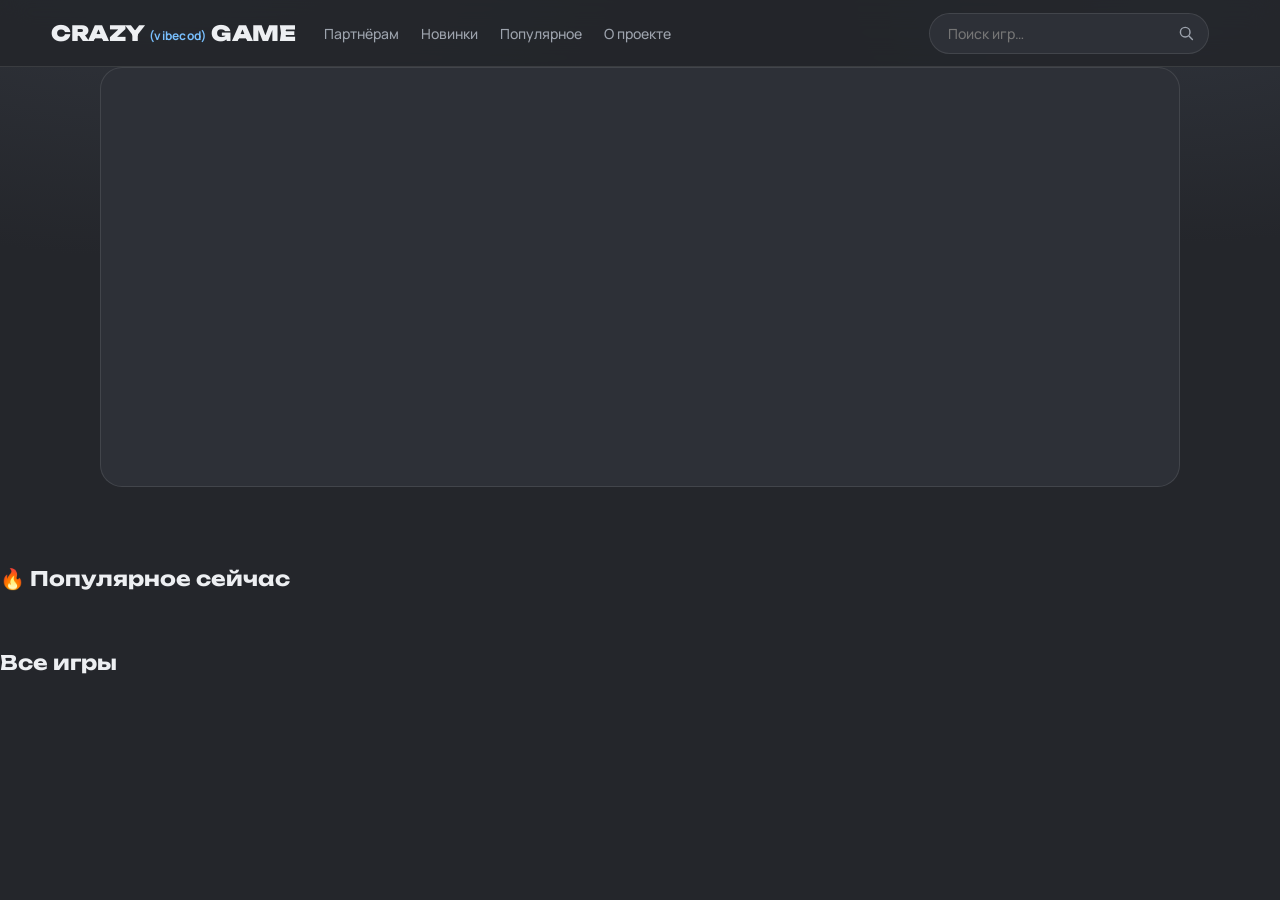
==== commit 401e99e9: "длт" ====
--- a/index.html
+++ b/index.html
@@ -35,8 +35,6 @@
 </header>
 
 <main class="shell">
-  <p class="tagline">Только больная фантазия соло-разработчиков. Такого больше нет нигде.</p>
-
   <!-- крупная карточка с переключением -->
   <section class="hero" id="hero" aria-label="Избранная игра"></section>
 
@@ -66,17 +64,15 @@
     <div class="grid" id="grid"></div>
   </section>
 
-  <section class="about" id="about">
-    <h2>О проекте</h2>
-    <p>Здесь живут игры, собранные соло-разработчиками — часто за пару недель, часто из совершенно безумной идеи. Ничего скачивать не нужно: всё запускается прямо в браузере, прогресс сохраняется, рекорды считаются.</p>
-    <p>Если вы делаете игры и хотите, чтобы в них играли — <a href="./partners.html">заходите в раздел для партнёров</a>.</p>
-  </section>
 </main>
 
 <script type="module">
 import { ensureSession, isNamed, canSignIn, signIn, signOut } from './assets/db.js';
 import { loadLibrary, loadStreak, fmtDuration, fmtAgo, plural } from './assets/library.js';
 import { loadGames, loadPopularity, loadMyProfile, avatarHtml, loc, t } from './assets/catalog.js';
+import { mountAbout } from './assets/about.js';
+
+mountAbout();
 
 const $ = id => document.getElementById(id);
 const games = await loadGames();
--- a/assets/style.css
+++ b/assets/style.css
@@ -83,7 +83,7 @@
   transition: transform .18s ease, border-color .18s ease;
 }
 .card:hover { transform: translateY(-4px); border-color: var(--volt); }
-.card__img { aspect-ratio: 4 / 3; width: 100%; object-fit: cover; display: block; background: var(--ink-3); }
+.card__img { aspect-ratio: 16 / 9; width: 100%; object-fit: cover; display: block; background: var(--ink-3); }
 .card__b { padding: 12px 14px 15px; }
 .card__b h3 { font: 700 15px/1.25 Manrope, sans-serif; margin: 0 0 4px; }
 .card__b p { margin: 0; color: var(--muted); font-size: 12.5px; }
@@ -348,7 +348,8 @@
 .hero {
   position: relative; overflow: hidden; border-radius: 22px;
   min-height: 420px; display: flex; align-items: center;
-  border: 1px solid var(--line); margin-bottom: 34px;
+  border: 1px solid var(--line);
+  width: min(100%, 1080px); margin: 0 auto 38px;
   background: var(--ink-2);
 }
 .hero__bg {
@@ -413,7 +414,7 @@
 .slot { grid-template-columns: 150px 1fr; padding: 14px; align-items: start; }
 .slot__art { position: relative; }
 .slot__art img {
-  width: 150px; aspect-ratio: 16 / 10; object-fit: cover;
+  width: 150px; aspect-ratio: 16 / 9; object-fit: cover;
   border-radius: 10px; background: var(--ink-3); display: block;
 }
 .slot__bar {
@@ -456,7 +457,7 @@
   transition: transform .18s ease, border-color .18s ease;
 }
 .feature:hover { transform: translateY(-4px); border-color: var(--volt); }
-.feature__img { width: 100%; aspect-ratio: 16 / 10; object-fit: cover; display: block; background: var(--ink-3); }
+.feature__img { width: 100%; aspect-ratio: 16 / 9; object-fit: cover; display: block; background: var(--ink-3); }
 .feature__b {
   display: flex; align-items: center; justify-content: space-between; gap: 14px;
   padding: 16px 18px;
@@ -564,3 +565,27 @@
 }
 .stat b { display: block; font: 900 28px/1.1 Unbounded, sans-serif; color: var(--volt); margin-bottom: 4px; }
 .stat span { color: var(--muted); font-size: 13px; line-height: 1.4; }
+
+/* ═══ Окно «О проекте» ═══ */
+.modal {
+  width: min(560px, 92vw); padding: 34px;
+  border: 1px solid var(--line); border-radius: 20px;
+  background: var(--ink-2); color: var(--paper);
+}
+.modal::backdrop { background: rgba(14, 15, 18, .72); backdrop-filter: blur(4px); }
+.modal h2 { font: 900 24px Unbounded, sans-serif; margin: 0 0 16px; }
+.modal p { color: var(--muted); line-height: 1.6; margin: 0 0 14px; }
+.modal p:last-child { margin-bottom: 0; }
+.modal a { color: var(--volt); text-decoration: underline; }
+.modal__x {
+  position: absolute; top: 16px; right: 18px;
+  width: 32px; height: 32px; border: 0; border-radius: 50%;
+  background: var(--ink-3); color: var(--muted);
+  font-size: 20px; line-height: 1; cursor: pointer;
+}
+.modal__x:hover { color: var(--paper); }
+
+/* подсказка о качестве обложки в панели */
+.cover-check { margin-top: 6px; font-size: 12px; }
+.cover-check.is-good { color: var(--volt); }
+.cover-check.is-bad { color: var(--hot); }
